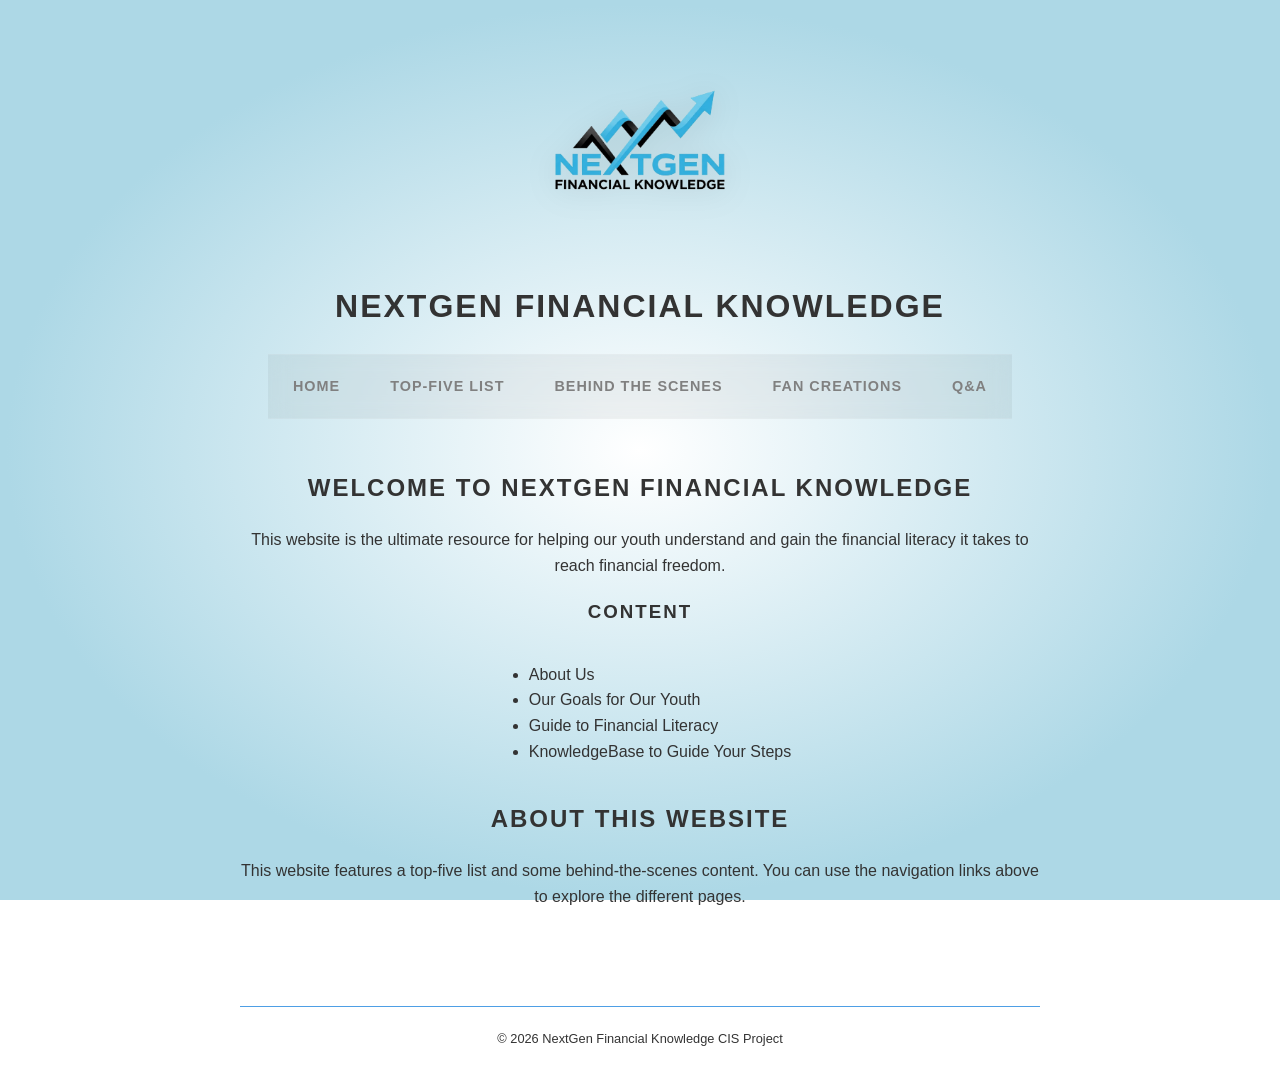
==== index.html @ bd2afb87 "Update index.html" ====
<!DOCTYPE html>
<html lang="en">
<head>
    <meta charset="UTF-8">
    <meta name="viewport" content="width=device-width, initial-scale=1.0">
    <title>NextGen Financial Knowledge</title>
    <link href="style.css" rel="stylesheet">
    <style>
        /* General Page Styling */
        body {
            margin: 0;
            padding: 20px;
            line-height: 1.6;
        }

        /* Logo Alignment */
        .center-logo {
            display: block;
            margin-left: auto;
            margin-right: auto;
            max-width: 200px; /* Adjust size as needed */
            height: auto;
        }

       nav {
            background: rgba(25, 25, 25, 0.05); /* Glassmorphism effect */
            backdrop-filter: blur(10px);
            border-top: 1px solid rgba(255, 255, 255, 0.1);
            border-bottom: 1px solid rgba(255, 255, 255, 0.1);
            position: sticky;
            top: 0;
            z-index: 1000;
        }

        nav ul {
            list-style-type: none;
            margin: 0;
            padding: 0;
            display: flex;
            justify-content: center;
        }

        nav ul li {
            position: relative;
        }

        nav ul li a {
            display: block;
            padding: 20px 25px;
            color: grey;
            text-transform: uppercase;
            font-size: 0.9rem;
            font-weight: 600;
            letter-spacing: 1px;
            text-decoration: none;
            transition: color 0.3s ease;
        }

        /* Hover Effect: Sliding Underline */
        nav ul li a::after {
            content: '';
            position: absolute;
            width: 0;
            height: 2px;
            bottom: 15px;
            left: 50%;
            background-color: blue;
            transition: all 0.3s ease;
            transform: translateX(-50%);
        }

        nav ul li a:hover {
            color: blue;
        }

        nav ul li a:hover::after {
            width: 60%;
        }


        /* Link Transitions and Hover Effects */
        a {
            color: blue;
            text-decoration: none;
            display: inline-block;
            transition: color 0.3s ease, transform 0.3s ease;
        }

        a:hover {
            color: orange;
            transform: translateY(-5px);
        }

        header, main, footer {
            max-width: 800px;
            margin: 0 auto;
            text-align: center;
        }

        h1, h2, h3 {
            text-transform: uppercase;
            letter-spacing: 2px;
        }

        ul {
            display: inline-block;
            text-align: left;
        }

        footer {
            margin-top: 50px;
            font-size: 0.8em;
            border-top: 1px solid #4E9FE5;
            padding-top: 10px;
        }
    </style>
</head>
<body>

    <header>
        <img src="nextGen.png" alt="NextGen Logo" class="center-logo">
        <h1>NextGen Financial Knowledge</h1>
        <nav>
            <ul>
                <li><a href="index.html">Home</a></li>
                <li><a href="top-five.html">Top-Five List</a></li>
                <li><a href="behind-the-scenes.html">Behind the Scenes</a></li>
                <li><a href="fancreations.html">Fan Creations</a></li>
                <li><a href="Q&A.html">Q&A</a></li>
            </ul>
        </nav>
    </header>

    <main>
        <h2>Welcome to NextGen Financial Knowledge</h2>
        <p>This website is the ultimate resource for helping our youth understand and gain the financial literacy it takes to reach financial freedom.</p>
        
        <h3>Content</h3>
        <ul>
            <li>About Us</li>
            <li>Our Goals for Our Youth</li>
            <li>Guide to Financial Literacy</li>
            <li>KnowledgeBase to Guide Your Steps</li>
        </ul>

        <h2>About this Website</h2>
        <p>This website features a top-five list and some behind-the-scenes content. You can use the navigation links above to explore the different pages.</p>
    </main>

    <footer>
        <p>&copy; 2026 NextGen Financial Knowledge CIS Project</p>
    </footer>

</body>
</html>
---- style.css ----
body {
    background: radial-gradient(ellipse, #ffffff 0%, #add8e6 70%);
    font-family: 'Segoe UI', Tahoma, Geneva, Verdana, sans-serif;
    background-attachment: fixed;
    margin: 0;
    padding: 0;
    line-height: 1.6;
    color: #333;
}

@keyframes flyIn {
    0% { transform: translateY(-100px); opacity: 0; }
    100% { transform: translateY(0); opacity: 1; }
}

.center-logo {
    display: block;
    margin: 20px auto;
    max-width: 400px; /* Updated size */
    height: auto;
    filter: drop-shadow(0 5px 15px rgba(0, 0, 0, 0.1));
    animation: flyIn 1.2s ease-out forwards;
}

.outlined-text {
    color: white;
    -webkit-text-stroke: 1px black;
    text-stroke: 1px black;
    font-size: 40px;
    font-family: Fantasy, serif;
    text-align: center;
}

/* --- Navigation Bar Styles (Fixed) --- */
.navbar {
    background-color: rgba(99, 99, 99, 0.3); 
    backdrop-filter: blur(10px);
    display: flex;
    justify-content: center;
    padding: 1rem;
    box-shadow: 0 2px 10px rgba(0,0,0,0.1);
    position: sticky;
    top: 0;
    z-index: 1000;
}

.navbar ul {
    list-style-type: none;
    margin: 0;
    padding: 0;
    display: flex;
    gap: 20px;
}

.navbar a {
    text-decoration: none;
    color: #333; /* Dark text for contrast */
    font-family: 'Segoe UI', sans-serif;
    font-weight: bold;
    font-size: 18px;
    padding: 10px 20px;
    border-radius: 20px;
    transition: all 0.3s ease;
    text-transform: uppercase;
}

.navbar a:hover {
    background-color: #333;
    color: white;
    box-shadow: 0 5px 15px rgba(0,0,0,0.2);
    transform: translateY(-5px); /* Added from new styles */
}

/* --- General Layout --- */
header {
    display: flex;
    flex-direction: column;
    align-items: center;
    text-align: center;
}

main {
    padding: 30px;
    max-width: 800px;
    margin: 0 auto;
}
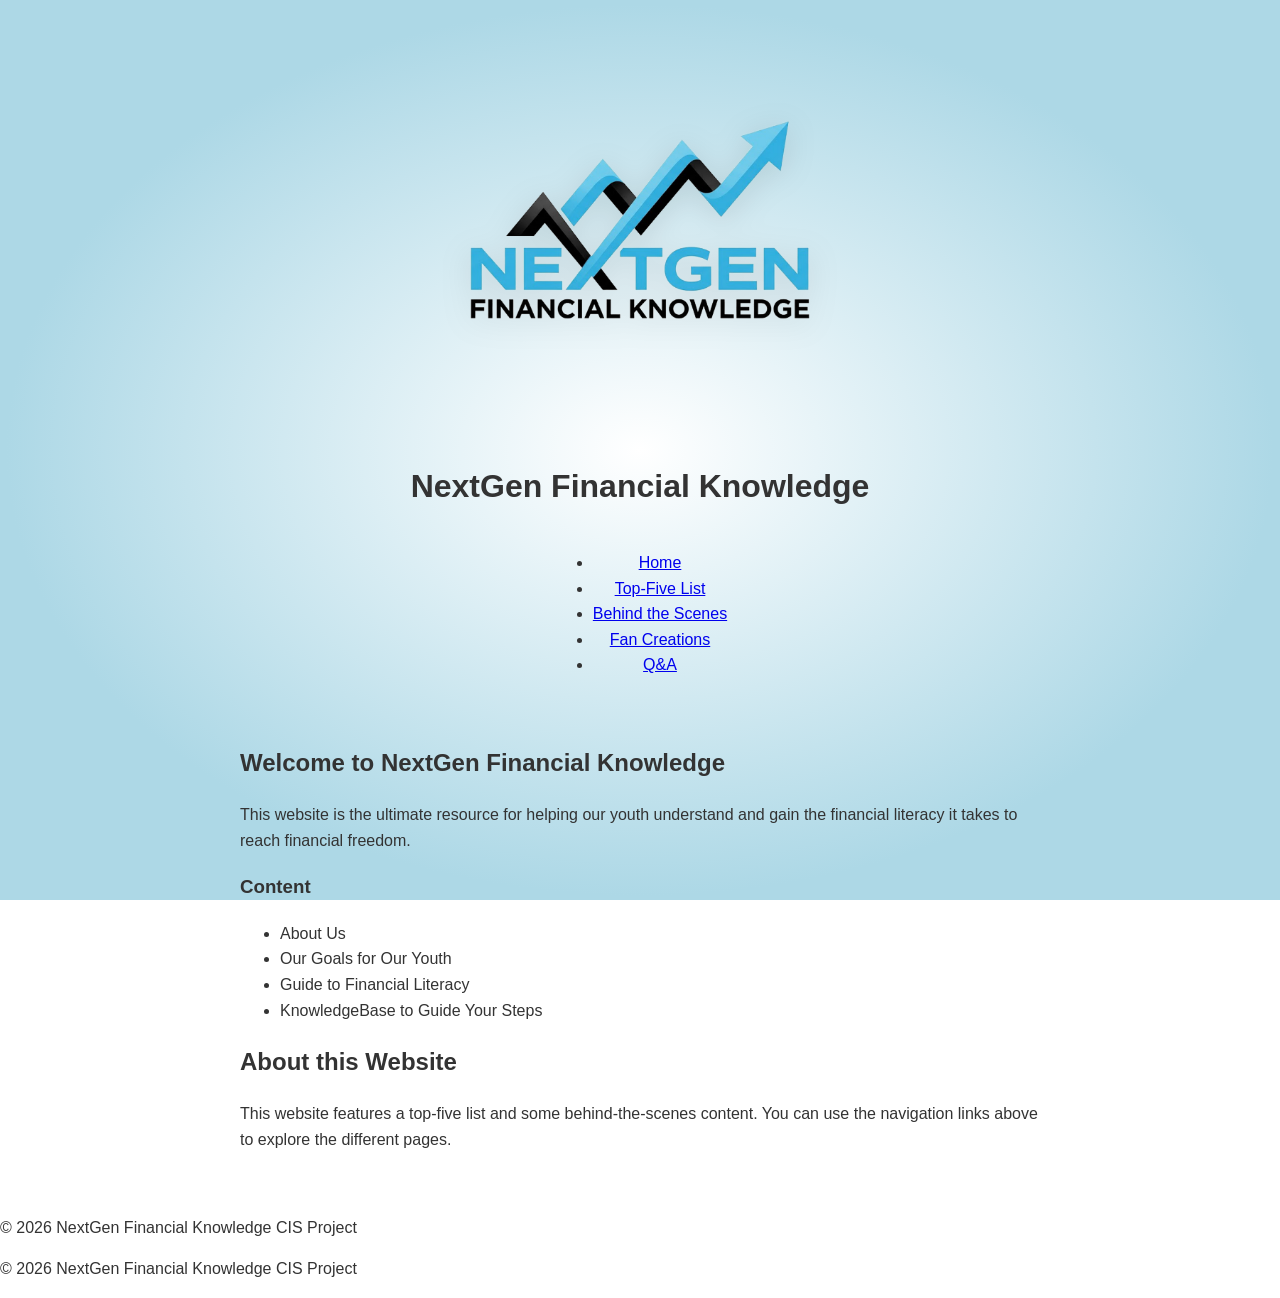
==== commit 75ddc8a7: "Update index.html" ====
--- a/index.html
+++ b/index.html
@@ -5,115 +5,6 @@
     <meta name="viewport" content="width=device-width, initial-scale=1.0">
     <title>NextGen Financial Knowledge</title>
     <link href="style.css" rel="stylesheet">
-    <style>
-        /* General Page Styling */
-        body {
-            margin: 0;
-            padding: 20px;
-            line-height: 1.6;
-        }
-
-        /* Logo Alignment */
-        .center-logo {
-            display: block;
-            margin-left: auto;
-            margin-right: auto;
-            max-width: 200px; /* Adjust size as needed */
-            height: auto;
-        }
-
-       nav {
-            background: rgba(25, 25, 25, 0.05); /* Glassmorphism effect */
-            backdrop-filter: blur(10px);
-            border-top: 1px solid rgba(255, 255, 255, 0.1);
-            border-bottom: 1px solid rgba(255, 255, 255, 0.1);
-            position: sticky;
-            top: 0;
-            z-index: 1000;
-        }
-
-        nav ul {
-            list-style-type: none;
-            margin: 0;
-            padding: 0;
-            display: flex;
-            justify-content: center;
-        }
-
-        nav ul li {
-            position: relative;
-        }
-
-        nav ul li a {
-            display: block;
-            padding: 20px 25px;
-            color: grey;
-            text-transform: uppercase;
-            font-size: 0.9rem;
-            font-weight: 600;
-            letter-spacing: 1px;
-            text-decoration: none;
-            transition: color 0.3s ease;
-        }
-
-        /* Hover Effect: Sliding Underline */
-        nav ul li a::after {
-            content: '';
-            position: absolute;
-            width: 0;
-            height: 2px;
-            bottom: 15px;
-            left: 50%;
-            background-color: blue;
-            transition: all 0.3s ease;
-            transform: translateX(-50%);
-        }
-
-        nav ul li a:hover {
-            color: blue;
-        }
-
-        nav ul li a:hover::after {
-            width: 60%;
-        }
-
-
-        /* Link Transitions and Hover Effects */
-        a {
-            color: blue;
-            text-decoration: none;
-            display: inline-block;
-            transition: color 0.3s ease, transform 0.3s ease;
-        }
-
-        a:hover {
-            color: orange;
-            transform: translateY(-5px);
-        }
-
-        header, main, footer {
-            max-width: 800px;
-            margin: 0 auto;
-            text-align: center;
-        }
-
-        h1, h2, h3 {
-            text-transform: uppercase;
-            letter-spacing: 2px;
-        }
-
-        ul {
-            display: inline-block;
-            text-align: left;
-        }
-
-        footer {
-            margin-top: 50px;
-            font-size: 0.8em;
-            border-top: 1px solid #4E9FE5;
-            padding-top: 10px;
-        }
-    </style>
 </head>
 <body>
 
@@ -154,4 +45,11 @@
 </body>
 </html>
 
+    <footer>
+        <p>&copy; 2026 NextGen Financial Knowledge CIS Project</p>
+    </footer>
 
+</body>
+</html>
+
+
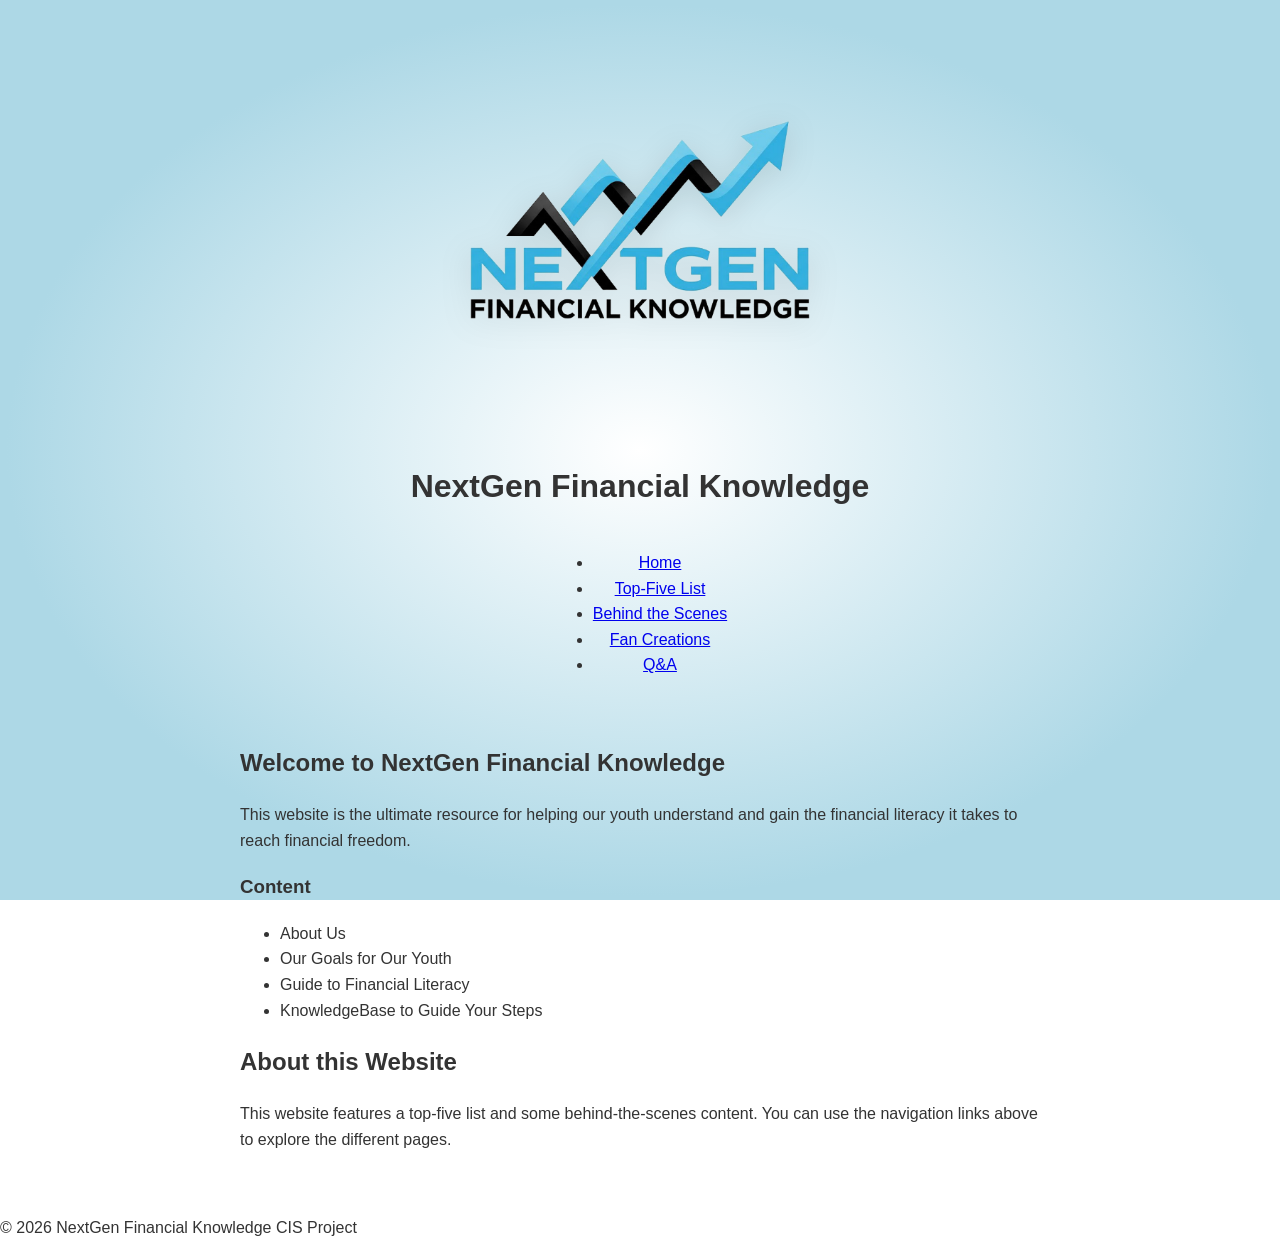
==== commit 003c1417: "Update index.html" ====
--- a/index.html
+++ b/index.html
@@ -45,11 +45,5 @@
 </body>
 </html>
 
-    <footer>
-        <p>&copy; 2026 NextGen Financial Knowledge CIS Project</p>
-    </footer>
-
-</body>
-</html>
 
 
--- a/style.css
+++ b/style.css
@@ -1,4 +1,3 @@
-
 body {
     background: radial-gradient(ellipse, #ffffff 0%, #add8e6 70%);
     font-family: 'Segoe UI', Tahoma, Geneva, Verdana, sans-serif;
@@ -17,7 +16,7 @@
 .center-logo {
     display: block;
     margin: 20px auto;
-    max-width: 400px; /* Updated size */
+    max-width: 400px;
     height: auto;
     filter: drop-shadow(0 5px 15px rgba(0, 0, 0, 0.1));
     animation: flyIn 1.2s ease-out forwards;
@@ -25,8 +24,8 @@
 
 .outlined-text {
     color: white;
+    /* CORRECTED: Removed quotes and used -webkit- prefix */
     -webkit-text-stroke: 1px black;
-    text-stroke: 1px black;
     font-size: 40px;
     font-family: Fantasy, serif;
     text-align: center;
@@ -55,7 +54,7 @@
 
 .navbar a {
     text-decoration: none;
-    color: #333; /* Dark text for contrast */
+    color: #333; 
     font-family: 'Segoe UI', sans-serif;
     font-weight: bold;
     font-size: 18px;
@@ -69,7 +68,7 @@
     background-color: #333;
     color: white;
     box-shadow: 0 5px 15px rgba(0,0,0,0.2);
-    transform: translateY(-5px); /* Added from new styles */
+    transform: translateY(-5px);
 }
 
 /* --- General Layout --- */
@@ -87,3 +86,5 @@
 }
 
 
+
+
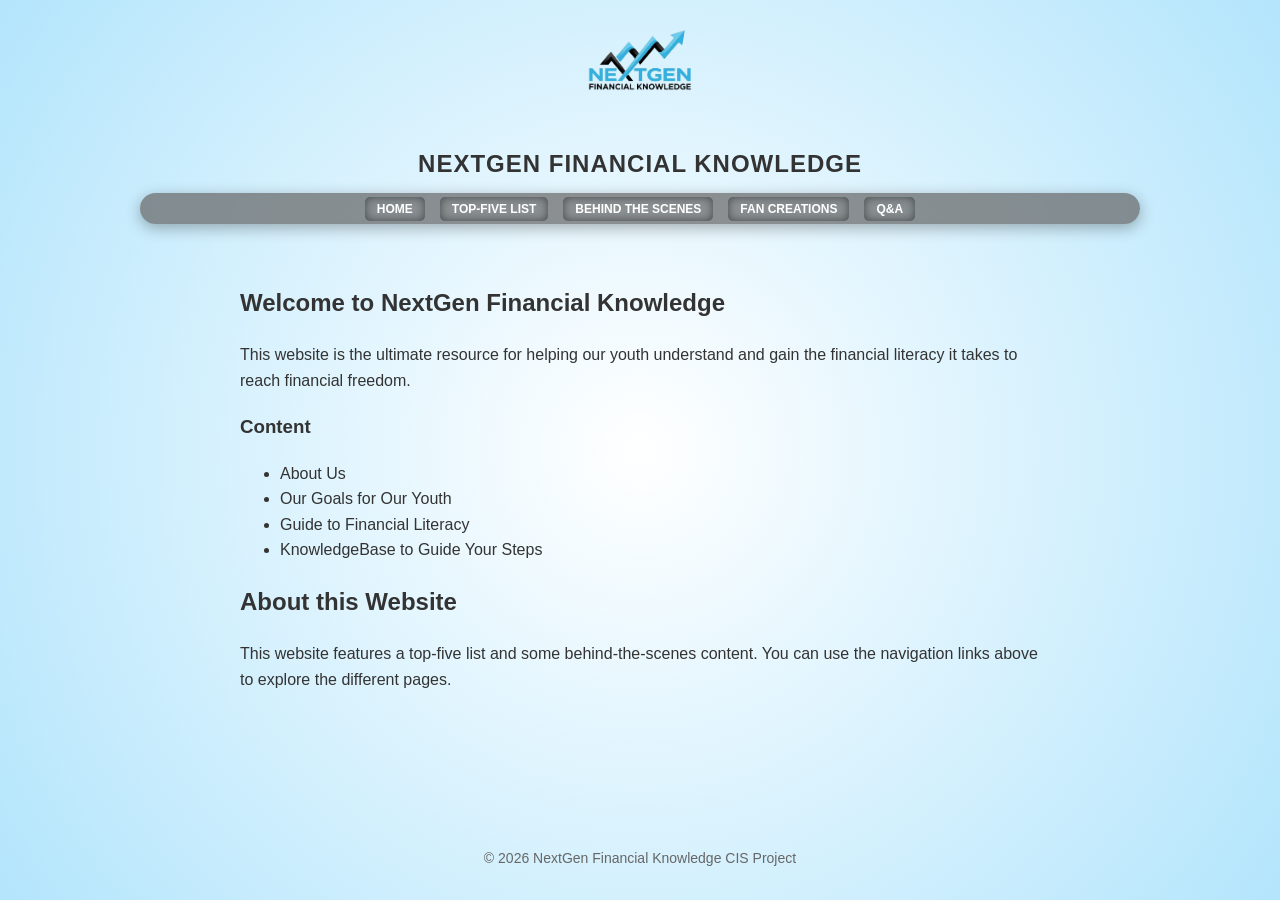
==== commit 492f66df: "Update index.html" ====
--- a/index.html
+++ b/index.html
@@ -7,9 +7,9 @@
     <link href="style.css" rel="stylesheet">
 </head>
 <body>
-
+         <img src="nextGen.png" alt="NextGen Logo" class="center-logo">
     <header>
-        <img src="nextGen.png" alt="NextGen Logo" class="center-logo">
+    
         <h1>NextGen Financial Knowledge</h1>
         <nav>
             <ul>
--- a/style.css
+++ b/style.css
@@ -1,90 +1,122 @@
+/* --- Global Styles & Radial Background --- */
 body {
-    background: radial-gradient(ellipse, #ffffff 0%, #add8e6 70%);
-    font-family: 'Segoe UI', Tahoma, Geneva, Verdana, sans-serif;
-    background-attachment: fixed;
     margin: 0;
-    padding: 0;
-    line-height: 1.6;
-    color: #333;
+    min-height: 100vh;
+    /* Radial white to light blue background */
+    background: radial-gradient(circle at center, #ffffff 0%, #b3e5fc 100%);
+    font-family: 'Segoe UI', sans-serif;
+    display: flex;
+    flex-direction: column;
+    align-items: center;
 }
 
-@keyframes flyIn {
-    0% { transform: translateY(-100px); opacity: 0; }
-    100% { transform: translateY(0); opacity: 1; }
-}
-
-.center-logo {
-    display: block;
-    margin: 20px auto;
-    max-width: 400px;
-    height: auto;
-    filter: drop-shadow(0 5px 15px rgba(0, 0, 0, 0.1));
-    animation: flyIn 1.2s ease-out forwards;
-}
-
-.outlined-text {
-    color: white;
-    /* CORRECTED: Removed quotes and used -webkit- prefix */
-    -webkit-text-stroke: 1px black;
-    font-size: 40px;
-    font-family: Fantasy, serif;
-    text-align: center;
-}
-
-/* --- Navigation Bar Styles (Fixed) --- */
-.navbar {
-    background-color: rgba(99, 99, 99, 0.3); 
-    backdrop-filter: blur(10px);
+/* --- Header & Logo Styling --- */
+header {
     display: flex;
-    justify-content: center;
-    padding: 1rem;
-    box-shadow: 0 2px 10px rgba(0,0,0,0.1);
+    flex-direction: column;
+    align-items: center;
+    padding: 20px 0;
+    width: 100%;
     position: sticky;
     top: 0;
     z-index: 1000;
 }
 
-.navbar ul {
+/* Matches your <img class="center-logo"> */
+.center-logo {
+    max-height: 120px; 
+    width: auto;
+    margin-bottom: 10px;
+    /* Animation Properties */
+    animation: fadeInDown 1s ease-out, logoBreath 4s ease-in-out infinite;
+}
+
+header h1 {
+    font-size: 24px;
+    color: #333;
+    margin: 0 0 15px 0;
+    text-transform: uppercase;
+    letter-spacing: 1px;
+}
+
+/* --- Navigation Bar (Matches your <nav> tag) --- */
+nav {
+    background-color: rgba(99, 99, 99, 0.7);
+    backdrop-filter: blur(10px);
+    display: flex;
+    justify-content: center;
+    padding: 0.4rem 0;
+    border-radius: 50px;
+    box-shadow: 0 4px 15px rgba(0,0,0,0.3);
+    width: 90%;
+    max-width: 1000px;
+}
+
+nav ul {
     list-style-type: none;
     margin: 0;
     padding: 0;
     display: flex;
-    gap: 20px;
+    gap: 15px; 
+    flex-wrap: wrap;
+    justify-content: center;
 }
 
-.navbar a {
+nav a {
     text-decoration: none;
-    color: #333; 
-    font-family: 'Segoe UI', sans-serif;
+    color: white;
     font-weight: bold;
-    font-size: 18px;
-    padding: 10px 20px;
-    border-radius: 20px;
-    transition: all 0.3s ease;
+    font-size: 12px;
+    padding: 5px 12px;
+    border-radius: 5px;
+    transition: all 0.4s ease;
     text-transform: uppercase;
+    box-shadow: inset 0 0 10px rgba(0,0,0,0.5);
 }
 
-.navbar a:hover {
-    background-color: #333;
-    color: white;
-    box-shadow: 0 5px 15px rgba(0,0,0,0.2);
-    transform: translateY(-5px);
+/* --- Metallic Hover Effect --- */
+nav a:hover {
+    background: linear-gradient(135deg, #a0a0a0 0%, #ffffff 50%, #a0a0a0 100%);
+    color: #000;
+    box-shadow: 0 5px 20px rgba(0,0,0,0.4), inset 0 0 10px rgba(255,255,255,0.8);
+    transform: translateY(-2px);
 }
 
-/* --- General Layout --- */
-header {
-    display: flex;
-    flex-direction: column;
-    align-items: center;
+/* --- Main Content (Matches your <main> tag) --- */
+main {
+    padding: 20px;
+    max-width: 800px;
+    line-height: 1.6;
+    color: #333;
+}
+
+/* --- Footer (Matches your <footer> tag) --- */
+footer {
+    margin-top: auto;
+    padding: 20px;
+    font-size: 14px;
+    color: #666;
     text-align: center;
 }
 
-main {
-    padding: 30px;
-    max-width: 800px;
-    margin: 0 auto;
+/* --- Animations --- */
+@keyframes fadeInDown {
+    from {
+        opacity: 0;
+        transform: translateY(-20px);
+    }
+    to {
+        opacity: 1;
+        transform: translateY(0);
+    }
 }
 
+@keyframes logoBreath {
+    0%, 100% {
+        transform: scale(1);
+    }
+    50% {
+        transform: scale(1.05);
+    }
+}
 
-
-
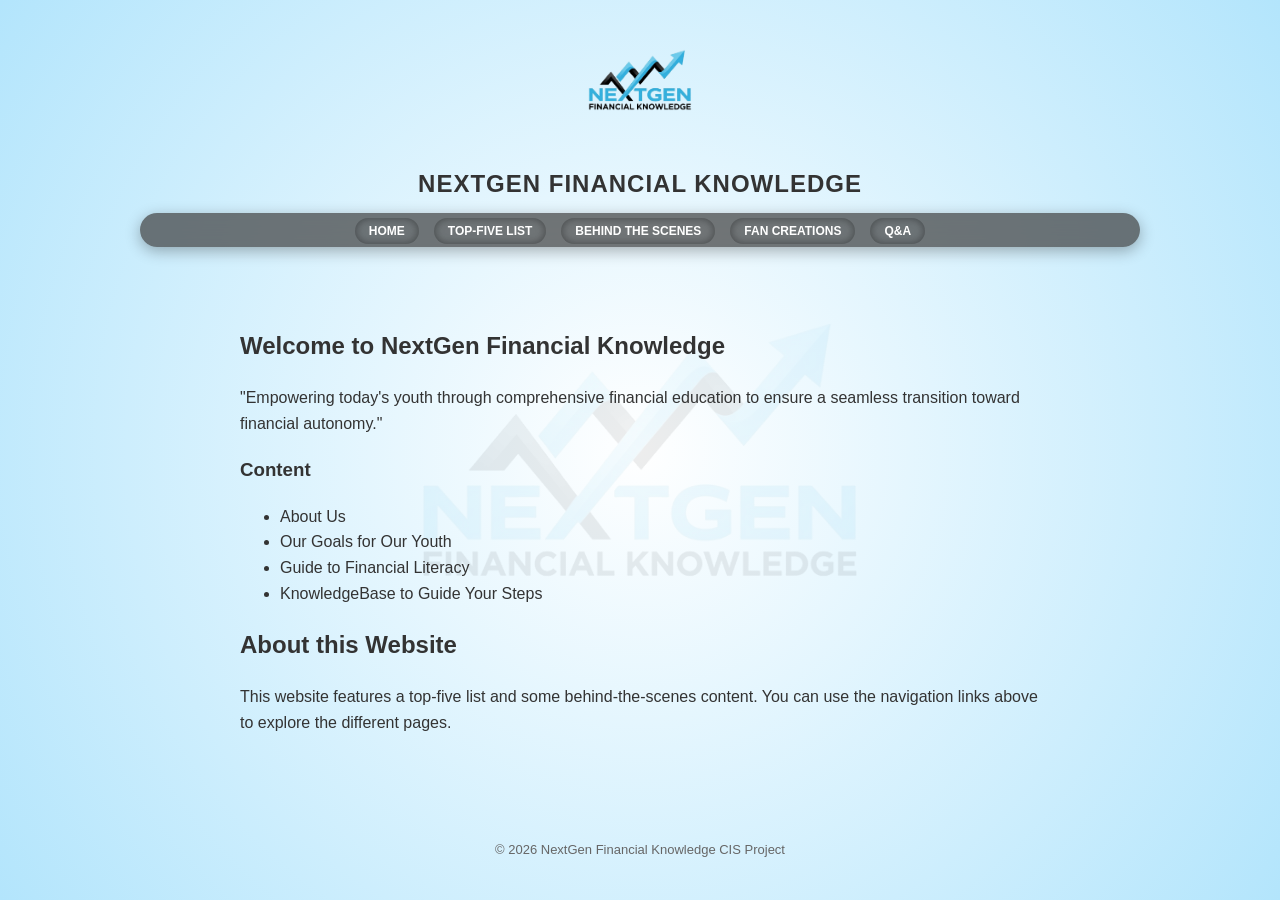
==== commit 7d9ea91e: "Update index.html" ====
--- a/index.html
+++ b/index.html
@@ -24,7 +24,7 @@
 
     <main>
         <h2>Welcome to NextGen Financial Knowledge</h2>
-        <p>This website is the ultimate resource for helping our youth understand and gain the financial literacy it takes to reach financial freedom.</p>
+        <p>"Empowering today's youth through comprehensive financial education to ensure a seamless transition toward financial autonomy."</p>
         
         <h3>Content</h3>
         <ul>
--- a/style.css
+++ b/style.css
@@ -2,12 +2,29 @@
 body {
     margin: 0;
     min-height: 100vh;
-    /* Radial white to light blue background */
     background: radial-gradient(circle at center, #ffffff 0%, #b3e5fc 100%);
     font-family: 'Segoe UI', sans-serif;
     display: flex;
     flex-direction: column;
     align-items: center;
+}
+
+/* --- Watermark Logo Background --- */
+body::before {
+    content: "";
+    position: fixed;
+    top: 0;
+    left: 0;
+    width: 100%;
+    height: 100%;
+    /* CORRECTED: Path matches your filename */
+    background-image: url('nextGen.png'); 
+    background-repeat: no-repeat;
+    background-position: center;
+    background-size: 40%; /* Reduced size so it doesn't overwhelm text */
+    opacity: 0.07;        /* Subtle enough to read over */
+    z-index: -1;
+    pointer-events: none;
 }
 
 /* --- Header & Logo Styling --- */
@@ -17,17 +34,20 @@
     align-items: center;
     padding: 20px 0;
     width: 100%;
+    /* Sticky ensures the nav stays at the top */
     position: sticky;
     top: 0;
     z-index: 1000;
 }
 
-/* Matches your <img class="center-logo"> */
+/* Logic for logo placed outside header */
 .center-logo {
     max-height: 120px; 
     width: auto;
+    margin-top: 20px;
     margin-bottom: 10px;
-    /* Animation Properties */
+    display: block;
+    /* Animations */
     animation: fadeInDown 1s ease-out, logoBreath 4s ease-in-out infinite;
 }
 
@@ -37,15 +57,16 @@
     margin: 0 0 15px 0;
     text-transform: uppercase;
     letter-spacing: 1px;
+    text-align: center;
 }
 
-/* --- Navigation Bar (Matches your <nav> tag) --- */
+/* --- Navigation Bar --- */
 nav {
-    background-color: rgba(99, 99, 99, 0.7);
+    background-color: rgba(60, 60, 60, 0.7); /* Slightly darker for better readability */
     backdrop-filter: blur(10px);
     display: flex;
     justify-content: center;
-    padding: 0.4rem 0;
+    padding: 0.5rem 0;
     border-radius: 50px;
     box-shadow: 0 4px 15px rgba(0,0,0,0.3);
     width: 90%;
@@ -57,7 +78,7 @@
     margin: 0;
     padding: 0;
     display: flex;
-    gap: 15px; 
+    gap: 15px;
     flex-wrap: wrap;
     justify-content: center;
 }
@@ -67,56 +88,47 @@
     color: white;
     font-weight: bold;
     font-size: 12px;
-    padding: 5px 12px;
-    border-radius: 5px;
+    padding: 6px 14px;
+    border-radius: 20px;
     transition: all 0.4s ease;
     text-transform: uppercase;
-    box-shadow: inset 0 0 10px rgba(0,0,0,0.5);
+    box-shadow: inset 0 0 8px rgba(0,0,0,0.4);
 }
 
 /* --- Metallic Hover Effect --- */
 nav a:hover {
     background: linear-gradient(135deg, #a0a0a0 0%, #ffffff 50%, #a0a0a0 100%);
     color: #000;
-    box-shadow: 0 5px 20px rgba(0,0,0,0.4), inset 0 0 10px rgba(255,255,255,0.8);
+    box-shadow: 0 5px 15px rgba(0,0,0,0.3), inset 0 0 5px rgba(255,255,255,0.8);
     transform: translateY(-2px);
 }
 
-/* --- Main Content (Matches your <main> tag) --- */
+/* --- Content Areas --- */
 main {
-    padding: 20px;
+    padding: 40px 20px;
     max-width: 800px;
     line-height: 1.6;
     color: #333;
+    text-align: left;
 }
 
-/* --- Footer (Matches your <footer> tag) --- */
 footer {
     margin-top: auto;
-    padding: 20px;
-    font-size: 14px;
+    padding: 30px;
+    font-size: 13px;
     color: #666;
     text-align: center;
 }
 
-/* --- Animations --- */
+/* --- Keyframes --- */
 @keyframes fadeInDown {
-    from {
-        opacity: 0;
-        transform: translateY(-20px);
-    }
-    to {
-        opacity: 1;
-        transform: translateY(0);
-    }
+    from { opacity: 0; transform: translateY(-20px); }
+    to { opacity: 1; transform: translateY(0); }
 }
 
 @keyframes logoBreath {
-    0%, 100% {
-        transform: scale(1);
-    }
-    50% {
-        transform: scale(1.05);
-    }
+    0%, 100% { transform: scale(1); }
+    50% { transform: scale(1.04); }
 }
 
+
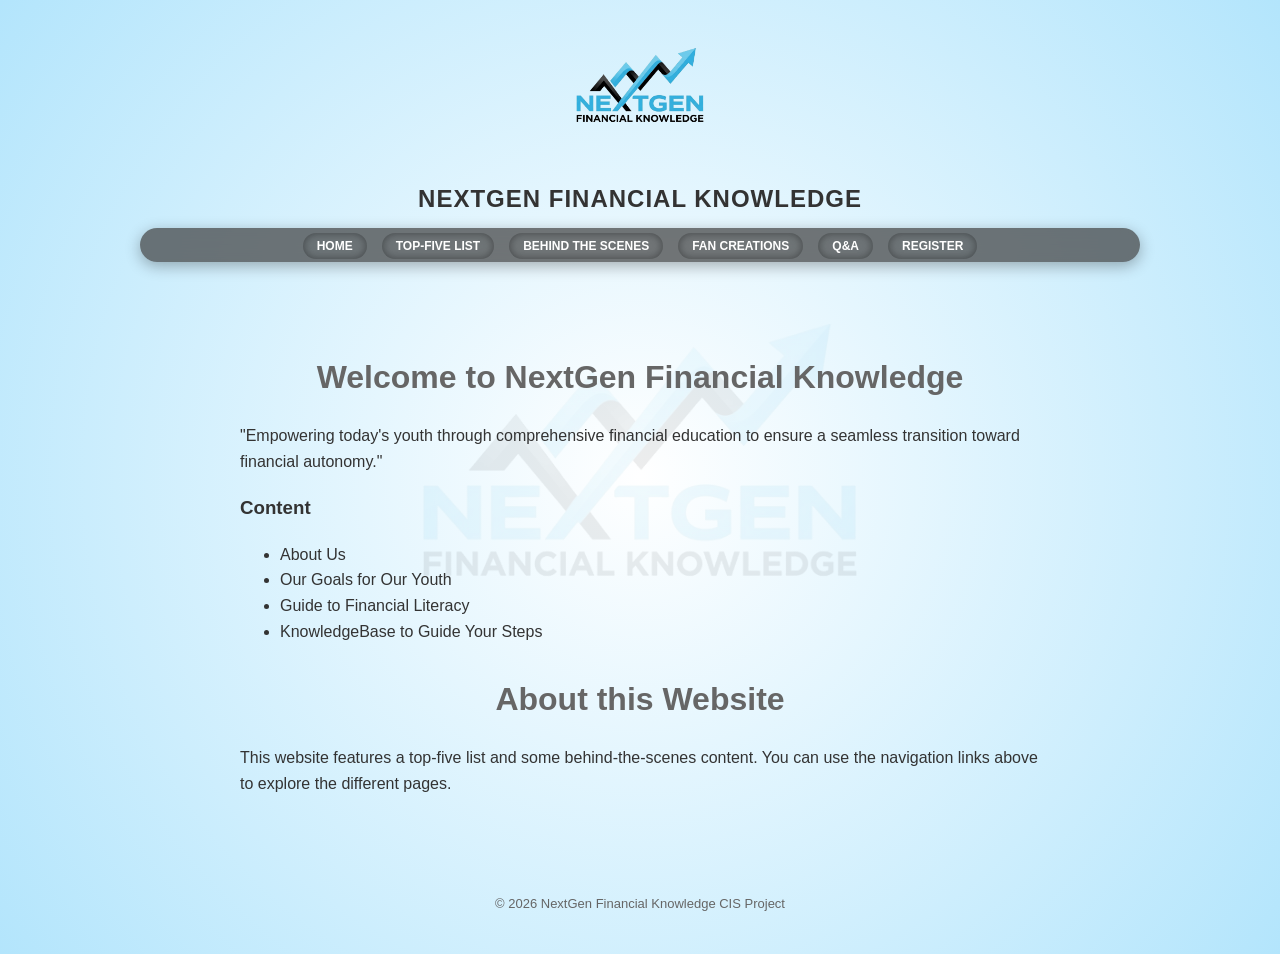
==== commit 0cb375d6: "Update index.html" ====
--- a/index.html
+++ b/index.html
@@ -18,6 +18,7 @@
                 <li><a href="behind-the-scenes.html">Behind the Scenes</a></li>
                 <li><a href="fancreations.html">Fan Creations</a></li>
                 <li><a href="Q&A.html">Q&A</a></li>
+                <li><a href="register.html">Register</a></li>
             </ul>
         </nav>
     </header>
--- a/style.css
+++ b/style.css
@@ -1,134 +1,141 @@
-/* --- Global Styles & Radial Background --- */
 body {
-    margin: 0;
-    min-height: 100vh;
-    background: radial-gradient(circle at center, #ffffff 0%, #b3e5fc 100%);
-    font-family: 'Segoe UI', sans-serif;
-    display: flex;
-    flex-direction: column;
-    align-items: center;
+  margin: 0;
+  min-height: 100vh;
+  background: radial-gradient(circle at center, #ffffff 0%, #b3e5fc 100%);
+  font-family: 'Segoe UI', sans-serif;
+  display: flex;
+  flex-direction: column;
+  align-items: center;
 }
 
-/* --- Watermark Logo Background --- */
 body::before {
-    content: "";
-    position: fixed;
-    top: 0;
-    left: 0;
-    width: 100%;
-    height: 100%;
-    /* CORRECTED: Path matches your filename */
-    background-image: url('nextGen.png'); 
-    background-repeat: no-repeat;
-    background-position: center;
-    background-size: 40%; /* Reduced size so it doesn't overwhelm text */
-    opacity: 0.07;        /* Subtle enough to read over */
-    z-index: -1;
-    pointer-events: none;
+  content: "";
+  position: fixed;
+  top: 0;
+  left: 0;
+  width: 100%;
+  height: 100%;
+  background-image: url('nextGen.png');
+  background-repeat: no-repeat;
+  background-position: center;
+  background-size: 40%;
+  opacity: 0.07;
+  z-index: -1;
+  pointer-events: none;
 }
 
-/* --- Header & Logo Styling --- */
 header {
-    display: flex;
-    flex-direction: column;
-    align-items: center;
-    padding: 20px 0;
-    width: 100%;
-    /* Sticky ensures the nav stays at the top */
-    position: sticky;
-    top: 0;
-    z-index: 1000;
+  display: flex;
+  flex-direction: column;
+  align-items: center;
+  padding: 20px 0;
+  width: 100%;
+  position: sticky;
+  top: 0;
+  z-index: 1000;
+  background-color: transparent;
 }
 
-/* Logic for logo placed outside header */
 .center-logo {
-    max-height: 120px; 
-    width: auto;
-    margin-top: 20px;
-    margin-bottom: 10px;
-    display: block;
-    /* Animations */
-    animation: fadeInDown 1s ease-out, logoBreath 4s ease-in-out infinite;
+  max-height: 200px;
+  width: 150px;
+  margin-top: 10px;
+  margin-bottom: 5px;
+  display: block;
+  animation: fadeInDown 1s ease-out, logoBreath 4s ease-in-out infinite;
 }
 
 header h1 {
-    font-size: 24px;
-    color: #333;
-    margin: 0 0 15px 0;
-    text-transform: uppercase;
-    letter-spacing: 1px;
-    text-align: center;
+  font-size: 24px;
+  color: #333;
+  margin: 0 0 15px 0;
+  text-transform: uppercase;
+  letter-spacing: 1px;
+  text-align: center;
 }
 
-/* --- Navigation Bar --- */
+h2 {
+  text-align: center;
+  font-size: 32px;
+  color: #666;
+  margin-top: 30px;
+  margin-bottom: 20px;
+}
+
 nav {
-    background-color: rgba(60, 60, 60, 0.7); /* Slightly darker for better readability */
-    backdrop-filter: blur(10px);
-    display: flex;
-    justify-content: center;
-    padding: 0.5rem 0;
-    border-radius: 50px;
-    box-shadow: 0 4px 15px rgba(0,0,0,0.3);
-    width: 90%;
-    max-width: 1000px;
+  background-color: rgba(60, 60, 60, 0.7);
+  backdrop-filter: blur(10px);
+  display: flex;
+  justify-content: center;
+  padding: 0.5rem 0;
+  border-radius: 50px;
+  box-shadow: 0 4px 15px rgba(0,0,0,0.3);
+  width: 90%;
+  max-width: 1000px;
 }
 
 nav ul {
-    list-style-type: none;
-    margin: 0;
-    padding: 0;
-    display: flex;
-    gap: 15px;
-    flex-wrap: wrap;
-    justify-content: center;
+  list-style-type: none;
+  margin: 0;
+  padding: 0;
+  display: flex;
+  gap: 15px;
+  flex-wrap: wrap;
+  justify-content: center;
 }
 
 nav a {
-    text-decoration: none;
-    color: white;
-    font-weight: bold;
-    font-size: 12px;
-    padding: 6px 14px;
-    border-radius: 20px;
-    transition: all 0.4s ease;
-    text-transform: uppercase;
-    box-shadow: inset 0 0 8px rgba(0,0,0,0.4);
+  text-decoration: none;
+  color: white;
+  font-weight: bold;
+  font-size: 12px;
+  padding: 6px 14px;
+  border-radius: 20px;
+  transition: all 0.4s ease;
+  text-transform: uppercase;
+  box-shadow: inset 0 0 8px rgba(0,0,0,0.4);
 }
 
-/* --- Metallic Hover Effect --- */
 nav a:hover {
-    background: linear-gradient(135deg, #a0a0a0 0%, #ffffff 50%, #a0a0a0 100%);
-    color: #000;
-    box-shadow: 0 5px 15px rgba(0,0,0,0.3), inset 0 0 5px rgba(255,255,255,0.8);
-    transform: translateY(-2px);
+  background: linear-gradient(135deg, #a0a0a0 0%, #ffffff 50%, #a0a0a0 100%);
+  color: #000;
+  box-shadow: 0 5px 15px rgba(0,0,0,0.3), inset 0 0 5px rgba(255,255,255,0.8);
+  transform: translateY(-2px);
 }
 
-/* --- Content Areas --- */
 main {
-    padding: 40px 20px;
-    max-width: 800px;
-    line-height: 1.6;
-    color: #333;
-    text-align: left;
+  padding: 40px 20px;
+  max-width: 800px;
+  line-height: 1.6;
+  color: #333;
+  text-align: left;
 }
 
 footer {
-    margin-top: auto;
-    padding: 30px;
-    font-size: 13px;
-    color: #666;
-    text-align: center;
+  margin-top: auto;
+  padding: 30px;
+  font-size: 13px;
+  color: #666;
+  text-align: center;
 }
 
-/* --- Keyframes --- */
 @keyframes fadeInDown {
-    from { opacity: 0; transform: translateY(-20px); }
-    to { opacity: 1; transform: translateY(0); }
+  from {
+    opacity: 0;
+    transform: translateY(-20px);
+  }
+  to {
+    opacity: 1;
+    transform: translateY(0);
+  }
 }
 
 @keyframes logoBreath {
-    0%, 100% { transform: scale(1); }
-    50% { transform: scale(1.04); }
+  0%, 100% {
+    transform: scale(1);
+  }
+  50% {
+    transform: scale(1.04);
+  }
 }
 
-
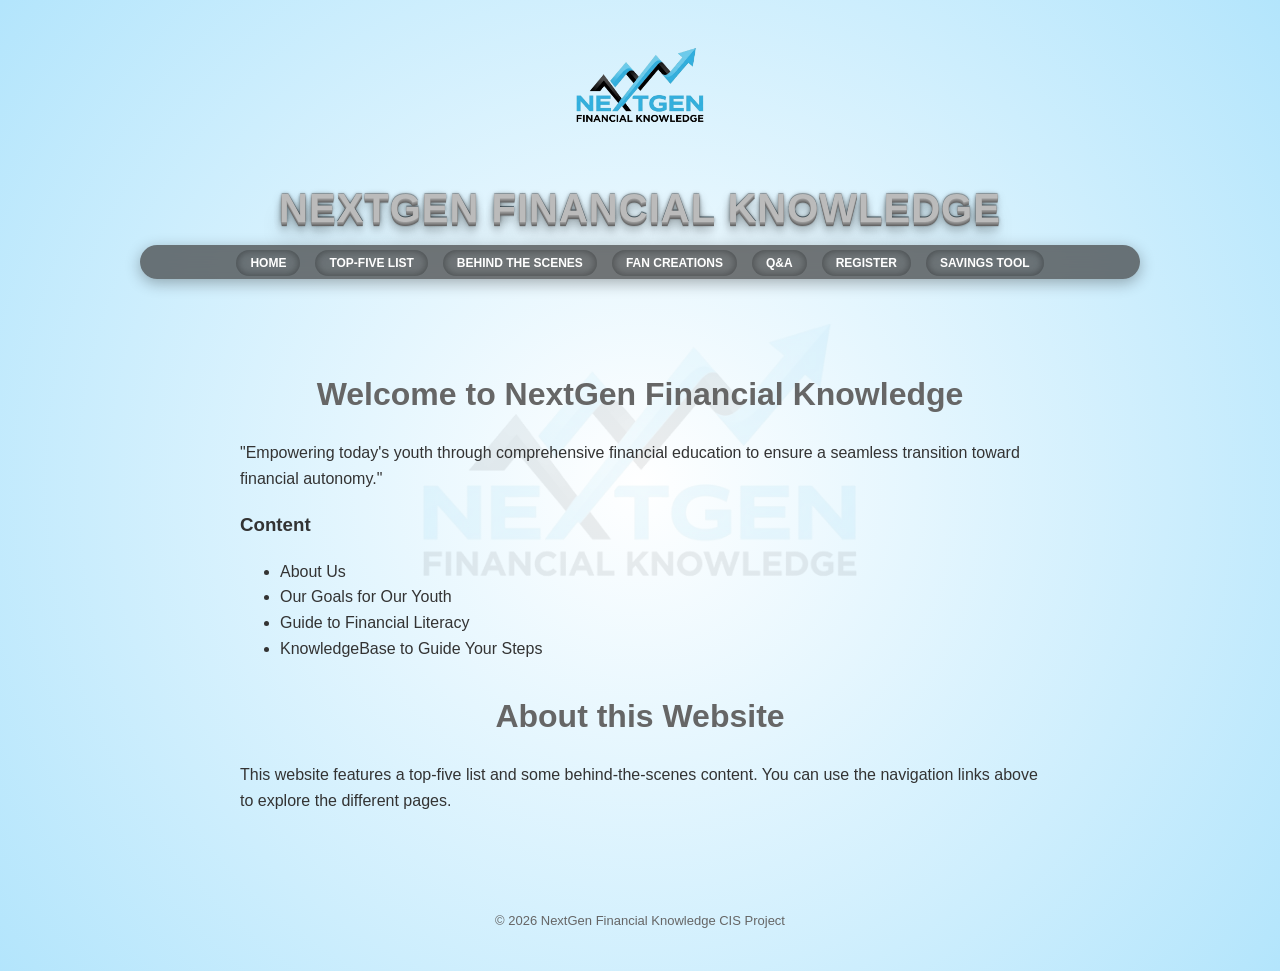
==== commit 88d03070: "Update index.html" ====
--- a/index.html
+++ b/index.html
@@ -19,6 +19,7 @@
                 <li><a href="fancreations.html">Fan Creations</a></li>
                 <li><a href="Q&A.html">Q&A</a></li>
                 <li><a href="register.html">Register</a></li>
+                <li><a href="SavingsTool.html">Savings Tool</a></li>
             </ul>
         </nav>
     </header>
--- a/style.css
+++ b/style.css
@@ -45,14 +45,19 @@
   animation: fadeInDown 1s ease-out, logoBreath 4s ease-in-out infinite;
 }
 
-header h1 {
-  font-size: 24px;
-  color: #333;
+h1 {
+  font-size: 40px;
   margin: 0 0 15px 0;
   text-transform: uppercase;
   letter-spacing: 1px;
   text-align: center;
+  font-family: sans-serif;
+  background: linear-gradient(to bottom, #cfd8dc 0%, #78909c 50%, #455a64 100%);
+  -webkit-background-clip: text;
+  -webkit-text-fill-color: transparent;
+  text-shadow: 0 1px 0 #bbb, 0 2px 0 #999, 0 3px 0 #888, 0 4px 0 #777, 0 5px 0 #666, 0 6px 1px rgba(0,0,0,.1), 0 0 5px rgba(0,0,0,.1), 0 1px 3px rgba(0,0,0,.3), 0 3px 5px rgba(0,0,0,.2), 0 5px 10px rgba(0,0,0,.25), 0 10px 10px rgba(0,0,0,.2), 0 20px 20px rgba(0,0,0,.15);
 }
+
 
 h2 {
   text-align: center;
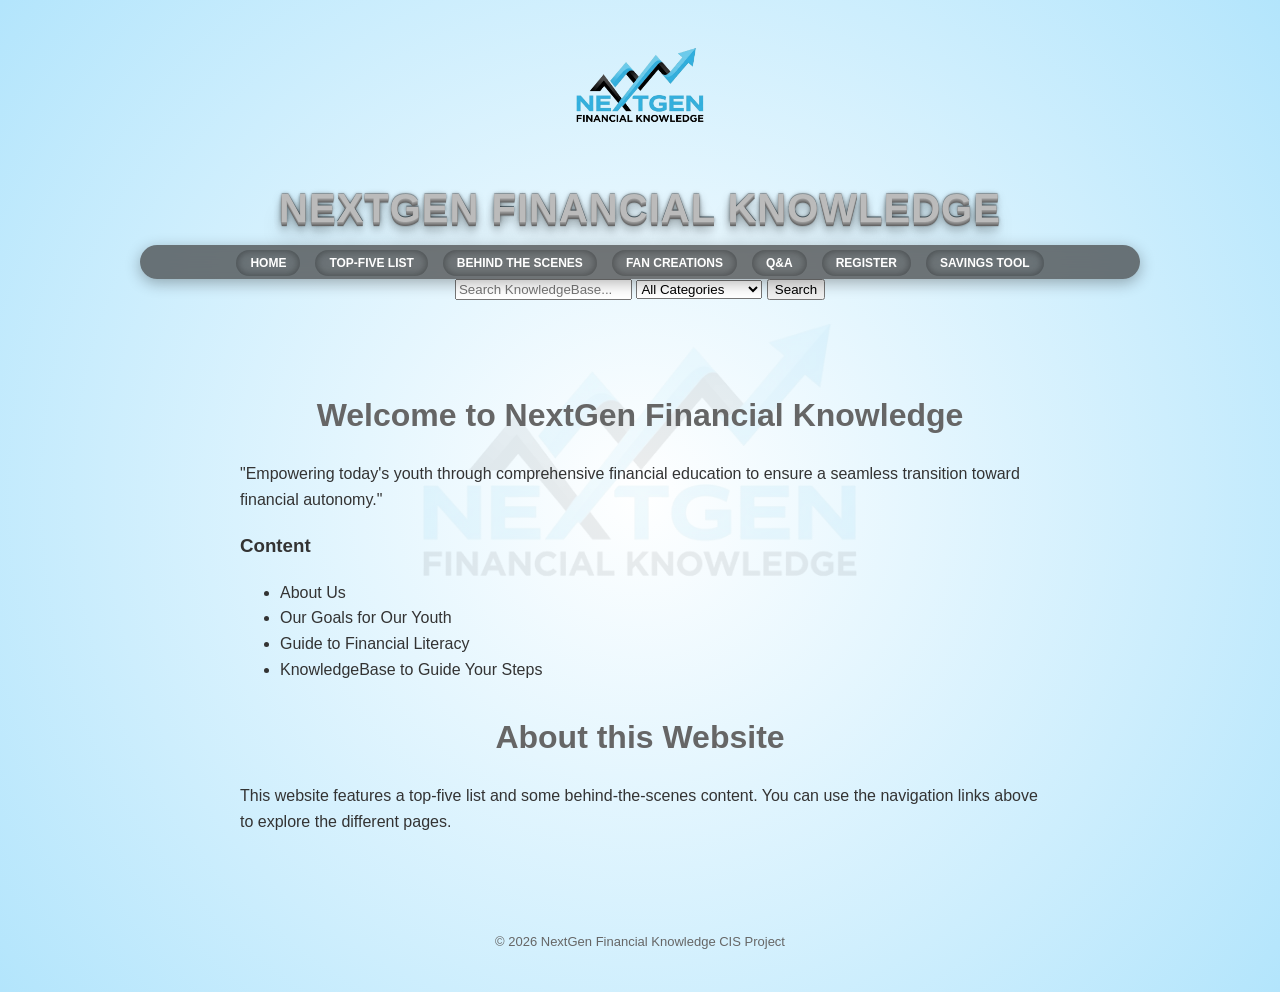
==== commit 28b04a8d: "Update index.html" ====
--- a/index.html
+++ b/index.html
@@ -22,6 +22,18 @@
                 <li><a href="SavingsTool.html">Savings Tool</a></li>
             </ul>
         </nav>
+        <div class="search-container">
+            <form action="/search" method="GET">
+                <input type="text" placeholder="Search KnowledgeBase..." name="search">
+                <select name="category">
+                    <option value="all">All Categories</option>
+                    <option value="literacy">Financial Literacy</option>
+                    <option value="savings">Savings Tools</option>
+                    <option value="faq">Q&A</option>
+                </select>
+                <button type="submit">Search</button>
+            </form>
+        </div>
     </header>
 
     <main>
